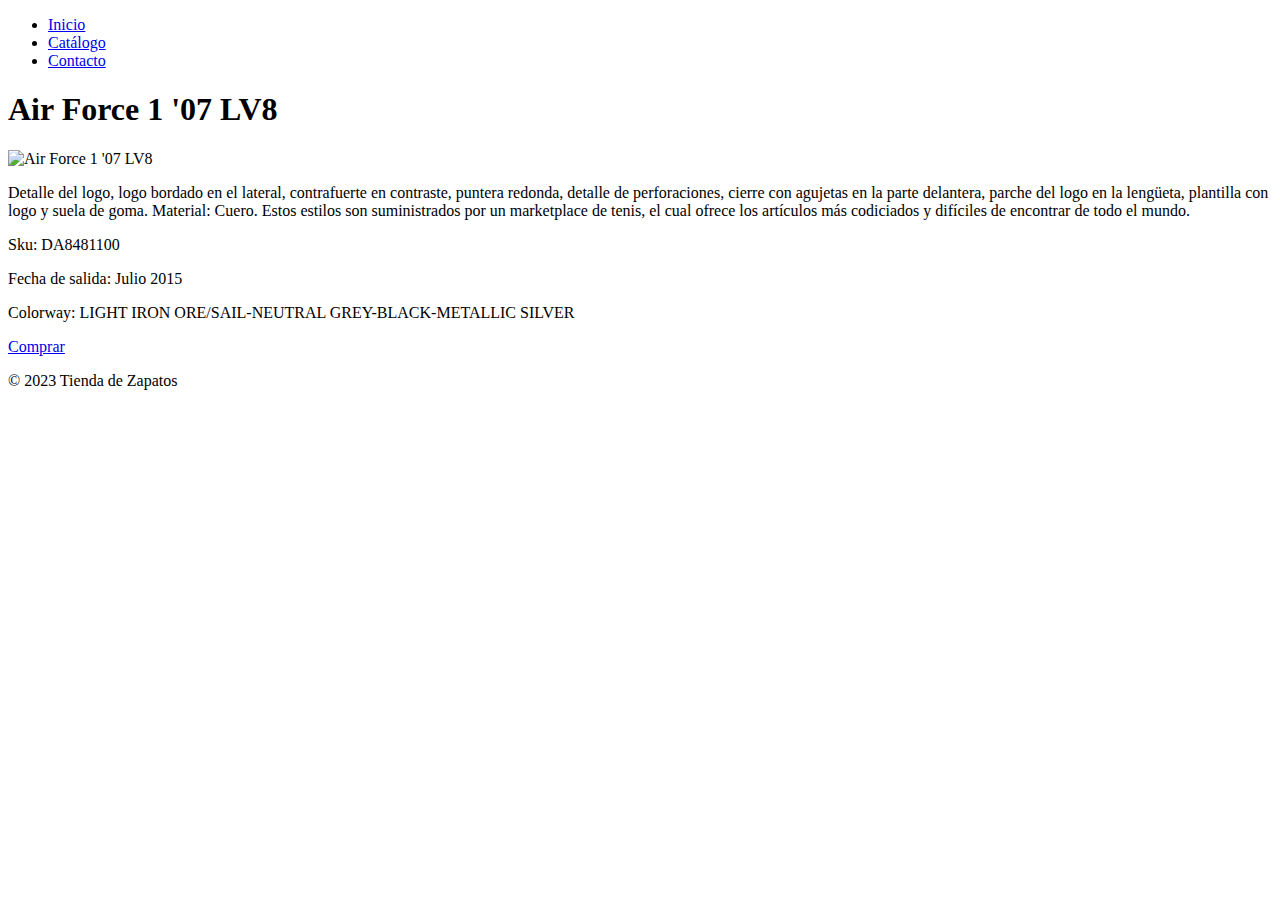
==== src/main/resources/static/airforce1.html @ 5fb0377a "Segundo Commit de la pratica #2 de Web y Patrones" ====
<!DOCTYPE html>
<html lang="es">
<head>
    <meta charset="UTF-8">
    <meta name="viewport" content="width=device-width, initial-scale=1.0">
    <title>Detalles de Air Force 1 '07 LV8</title>
    <link rel="stylesheet" href="estilos.css"> <!-- Puedes enlazar tu archivo de estilos CSS aquí -->
</head>
<body>
    <header>
        <ul>
            <li><a href="index.html">Inicio</a></li>
            <li><a href="catalogo.html">Catálogo</a></li>
            <li><a href="contacto.html">Contacto</a></li>
        </ul>
        <h1>Air Force 1 '07 LV8</h1>
    </header>

    <main>
        <section class="detalle-producto">
            <img src="https://i.ebayimg.com/00/s/MTAwMFgxNDg2/z/rgoAAOSwbP9hL1oI/$_58.png" alt="Air Force 1 '07 LV8">
            <p>Detalle del logo, logo bordado en el lateral, contrafuerte en contraste, puntera redonda, detalle de perforaciones, cierre con agujetas en la parte delantera, parche del logo en la lengüeta, plantilla con logo y suela de goma. Material: Cuero. Estos estilos son suministrados por un marketplace de tenis, el cual ofrece los artículos más codiciados y difíciles de encontrar de todo el mundo.</p>
            <p>Sku: DA8481100</p>
            <p>Fecha de salida: Julio 2015</p>
            <p>Colorway: LIGHT IRON ORE/SAIL-NEUTRAL GREY-BLACK-METALLIC SILVER</p>
            <a href="#" class="boton-comprar">Comprar</a>
        </section>
    </main>

    <footer>
        <p>&copy; 2023 Tienda de Zapatos</p>
    </footer>
</body>
</html>
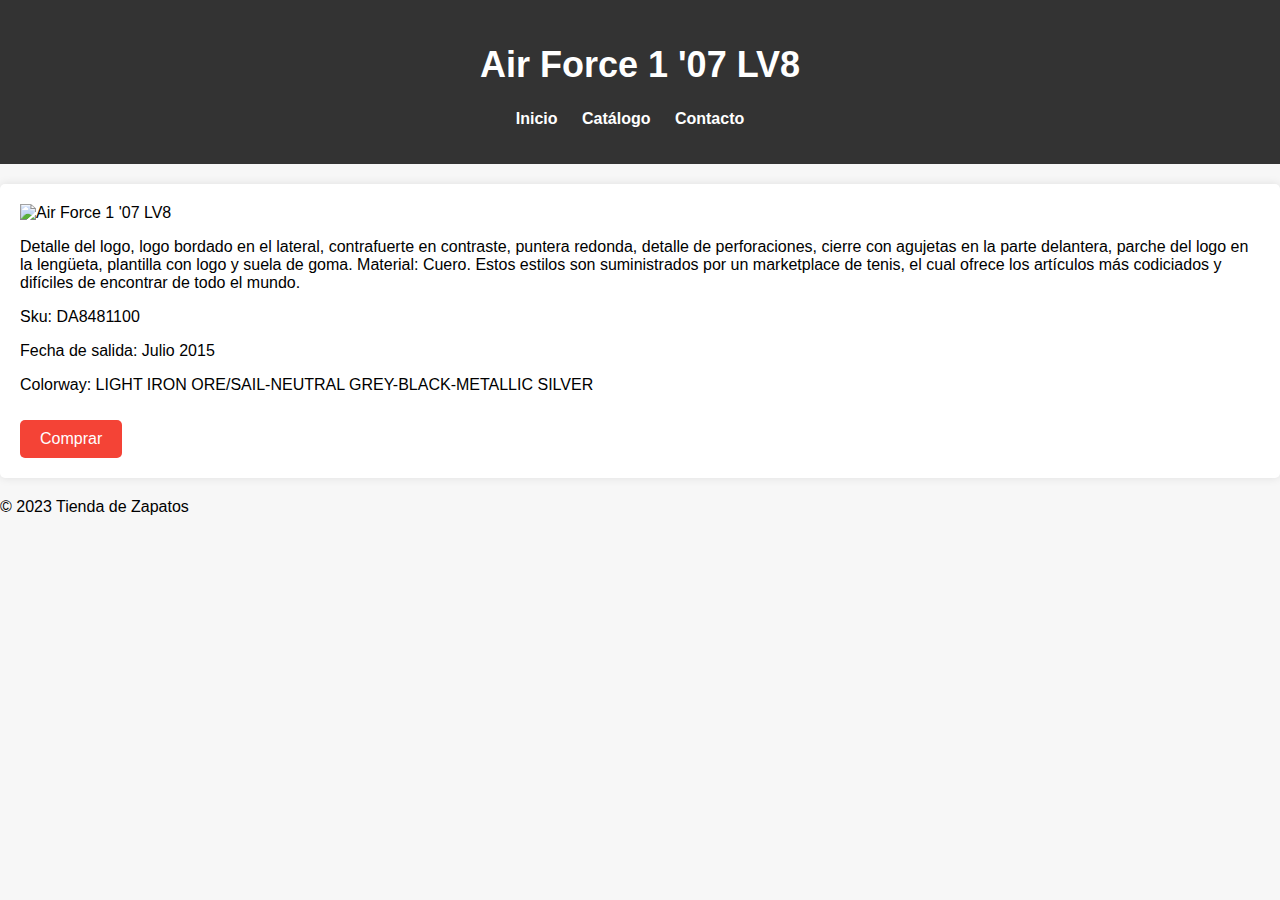
==== commit ba65625c: "Commit Final de la pratica #2 de Web y Patrones" ====
--- a/src/main/resources/static/airforce1.html
+++ b/src/main/resources/static/airforce1.html
@@ -1,34 +1,36 @@
 <!DOCTYPE html>
 <html lang="es">
-<head>
-    <meta charset="UTF-8">
-    <meta name="viewport" content="width=device-width, initial-scale=1.0">
-    <title>Detalles de Air Force 1 '07 LV8</title>
-    <link rel="stylesheet" href="estilos.css"> <!-- Puedes enlazar tu archivo de estilos CSS aquí -->
-</head>
-<body>
-    <header>
-        <ul>
-            <li><a href="index.html">Inicio</a></li>
-            <li><a href="catalogo.html">Catálogo</a></li>
-            <li><a href="contacto.html">Contacto</a></li>
-        </ul>
-        <h1>Air Force 1 '07 LV8</h1>
-    </header>
+    <head>
+        <meta charset="UTF-8">
+        <meta name="viewport" content="width=device-width, initial-scale=1.0">
+        <title>Detalles de Air Force 1 '07 LV8</title>
+        <link href="css/estilos.css" rel="stylesheet" type="text/css"/>
+    </head>
+    <body>
+        <header>
+            <h1>Air Force 1 '07 LV8</h1>
+            <nav>
+                <ul class="opciones-navegacion">
+                    <li><a href="index.html">Inicio</a></li>
+                    <li><a href="catalogo.html">Catálogo</a></li>
+                    <li><a href="contacto.html">Contacto</a></li>
+                </ul>
+            </nav>
+        </header>
 
-    <main>
-        <section class="detalle-producto">
-            <img src="https://i.ebayimg.com/00/s/MTAwMFgxNDg2/z/rgoAAOSwbP9hL1oI/$_58.png" alt="Air Force 1 '07 LV8">
-            <p>Detalle del logo, logo bordado en el lateral, contrafuerte en contraste, puntera redonda, detalle de perforaciones, cierre con agujetas en la parte delantera, parche del logo en la lengüeta, plantilla con logo y suela de goma. Material: Cuero. Estos estilos son suministrados por un marketplace de tenis, el cual ofrece los artículos más codiciados y difíciles de encontrar de todo el mundo.</p>
-            <p>Sku: DA8481100</p>
-            <p>Fecha de salida: Julio 2015</p>
-            <p>Colorway: LIGHT IRON ORE/SAIL-NEUTRAL GREY-BLACK-METALLIC SILVER</p>
-            <a href="#" class="boton-comprar">Comprar</a>
-        </section>
-    </main>
+        <main>
+            <section class="detalle-producto">
+                <img src="https://i.ebayimg.com/00/s/MTAwMFgxNDg2/z/rgoAAOSwbP9hL1oI/$_58.png" alt="Air Force 1 '07 LV8">
+                <p>Detalle del logo, logo bordado en el lateral, contrafuerte en contraste, puntera redonda, detalle de perforaciones, cierre con agujetas en la parte delantera, parche del logo en la lengüeta, plantilla con logo y suela de goma. Material: Cuero. Estos estilos son suministrados por un marketplace de tenis, el cual ofrece los artículos más codiciados y difíciles de encontrar de todo el mundo.</p>
+                <p>Sku: DA8481100</p>
+                <p>Fecha de salida: Julio 2015</p>
+                <p>Colorway: LIGHT IRON ORE/SAIL-NEUTRAL GREY-BLACK-METALLIC SILVER</p>
+                <a href="#" class="boton-comprar">Comprar</a>
+            </section>
+        </main>
 
-    <footer>
-        <p>&copy; 2023 Tienda de Zapatos</p>
-    </footer>
-</body>
+        <footer>
+            <p>&copy; 2023 Tienda de Zapatos</p>
+        </footer>
+    </body>
 </html>
--- a/src/main/resources/static/css/estilos.css
+++ b/src/main/resources/static/css/estilos.css
@@ -0,0 +1,87 @@
+/* Estilos para el cuerpo de la página */
+body {
+    font-family: Arial, sans-serif;
+    margin: 0;
+    padding: 0;
+    background-color: #f7f7f7;
+}
+
+/* Estilos para el encabezado */
+header {
+    background-color: #333;
+    color: #fff;
+    text-align: center;
+    padding: 20px;
+}
+
+header h1 {
+    font-size: 36px;
+}
+
+/* Estilos para la navegación */
+nav ul {
+    list-style-type: none;
+    padding: 0;
+}
+
+nav ul li {
+    display: inline;
+    margin-right: 20px;
+}
+
+nav ul li a {
+    text-decoration: none;
+    color: #fff;
+    font-weight: bold;
+    transition: color 0.3s;
+}
+
+nav ul li a:hover {
+    color: #f44336;
+}
+
+/* Estilos para las secciones */
+section {
+    padding: 20px;
+    margin: 20px auto;
+    background-color: #fff;
+    border-radius: 5px;
+    box-shadow: 0 0 10px rgba(0, 0, 0, 0.1);
+}
+
+/* Estilos para los botones "Comprar" */
+.boton-comprar {
+    background-color: #f44336;
+    color: #fff;
+    padding: 10px 20px;
+    text-decoration: none;
+    border-radius: 5px;
+    display: inline-block;
+    margin-top: 10px;
+    transition: background-color 0.3s;
+}
+
+.boton-comprar:hover {
+    background-color: #d32f2f;
+}
+
+/* Estilos para los botones "Ver detalles" */
+.producto a.boton-ver-detalles {
+    background-color: #009688;
+    color: #fff;
+    padding: 5px 10px;
+    text-decoration: none;
+    border-radius: 3px;
+    transition: background-color 0.3s;
+    display: inline-block;
+}
+
+.producto a.boton-ver-detalles:hover {
+    background-color: #00796b;
+}
+
+/* Centrar imágenes */
+img {
+    display: block;
+    margin: 0 auto;
+}
